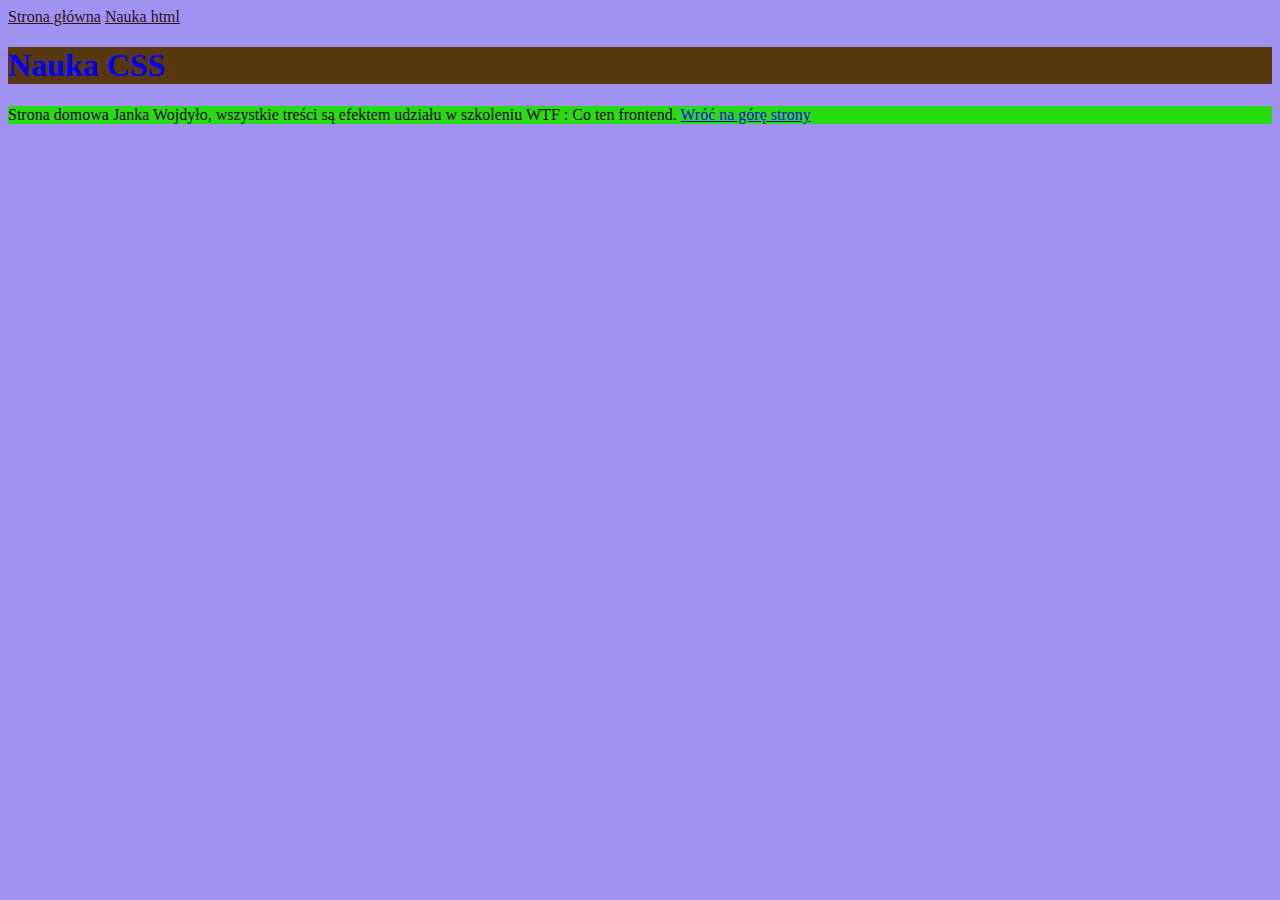
==== nauka-CSS.html @ 02532299 "initial commit" ====
<!DOCTYPE html>
<html lang="pl">

<head>
    <meta charset="UTF-8">
    <meta name="viewport" content="width=device-width, initial-scale=1.0">
    <title>Document</title>
    <link href="style.css" rel="stylesheet" type="text/css">
</head>


<body>
    <header>
        <nav>
            <a href="index.html">Strona główna</a>
            <a href="nauka-html.html">Nauka html</a>
        </nav>
    </header>
    <main>
        <header id="top">
            <h1> Nauka CSS </h1>

        </header>
        
        <section >
            <h2> </h2>
            <article>
                <h3></h3>
                <p></p>
          
        </section>

    </main>
    <footer>
        Strona domowa Janka Wojdyło, wszystkie treści są efektem udziału w szkoleniu WTF :
        Co ten frontend. <a href="#top">Wróć na górę strony</a>
    </footer>
    <script src="main.js"></script>
</body>

</html>
---- style.css ----
body{
    background: #9f92f3;
}
section{
    background: whitesmoke;
}

h1 {
    color:blue;
}
p{
    color: black;
}
h2{
    color:#1460AA; 
}
p{
    color:rgb(41, 28, 28)
}
footer{
    background: #29db11;
}
.hotpink-header {
    color:hotpink;
}
#top {
    background:rgb(87, 55, 13);
}

p a {
    color:rgb(226, 116, 43);
}
nav a {
    color:#2e1414;
}

.akapit {
    color:blue;
}
.p {
    color:greenyellow;
}
.about-me {
    color: rgb(150, 18, 24);
}
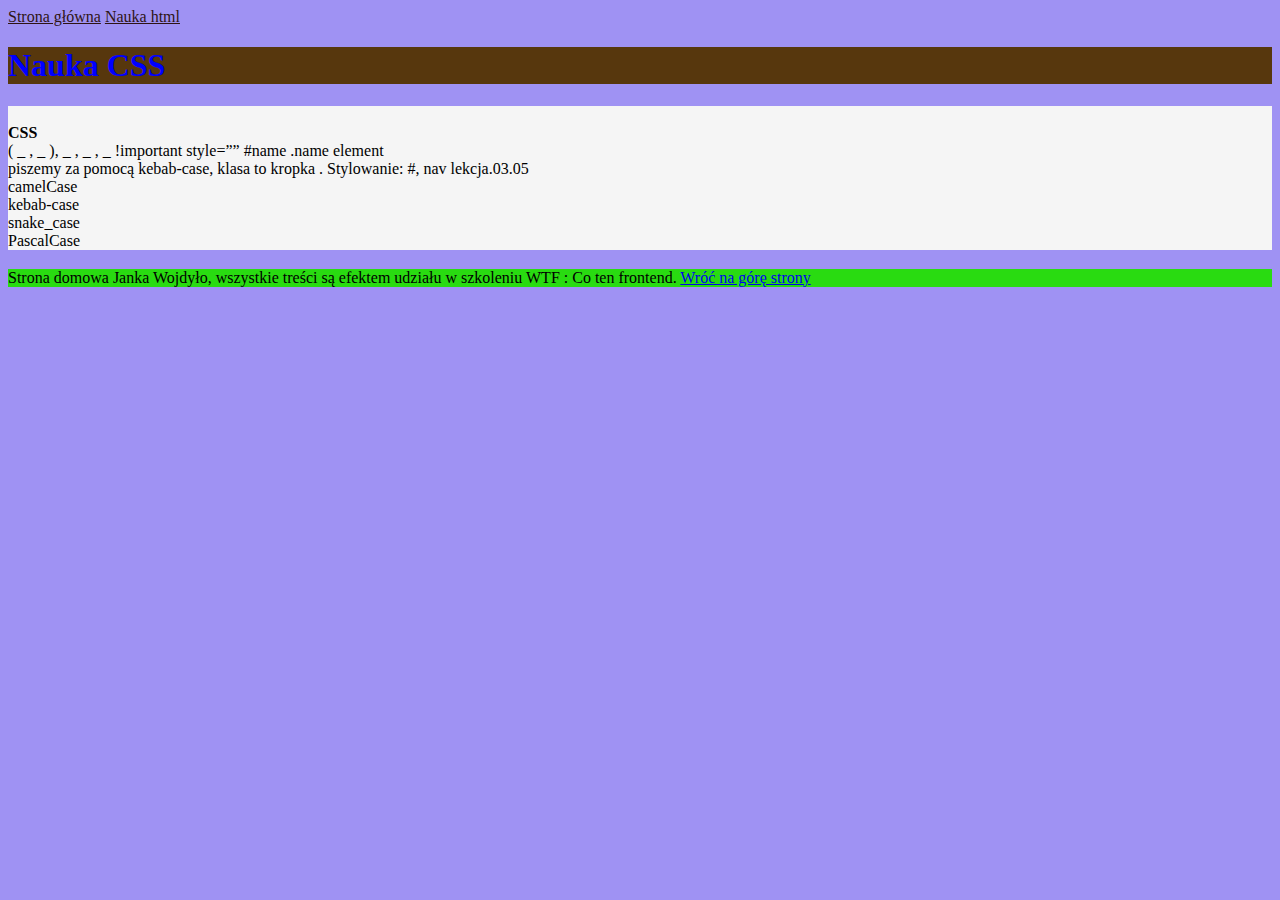
==== commit fa17d52b: "new heading content again" ====
--- a/nauka-CSS.html
+++ b/nauka-CSS.html
@@ -24,7 +24,14 @@
         
         <section >
             <h2> </h2>
-            <article>
+            <article><br><b>CSS</b>
+                <br>( _ , _ ), _ , _ , _
+                !important style=”” #name .name element
+                <br> piszemy za pomocą kebab-case, klasa to kropka . Stylowanie: #, nav lekcja.03.05
+                <br>camelCase
+                <br>kebab-case
+                <br>snake_case
+                <br>PascalCase </article>
                 <h3></h3>
                 <p></p>
           
